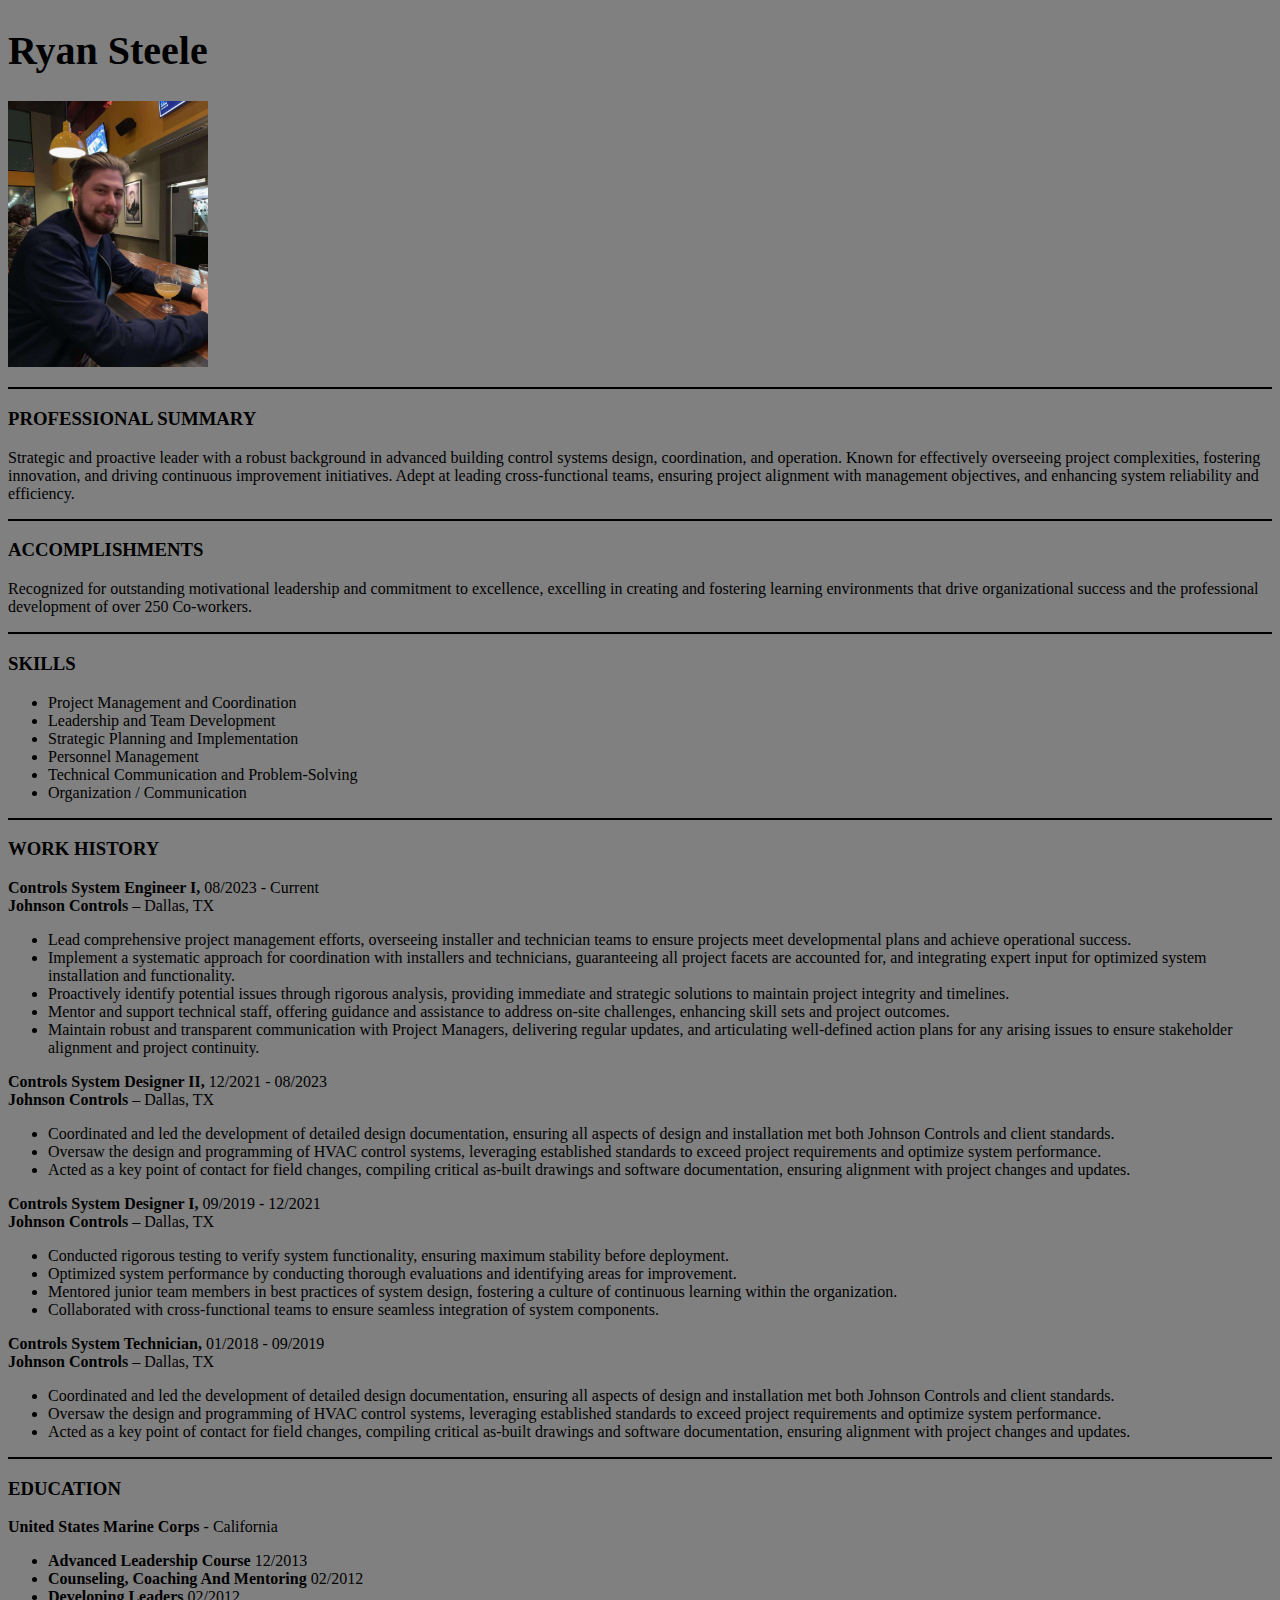
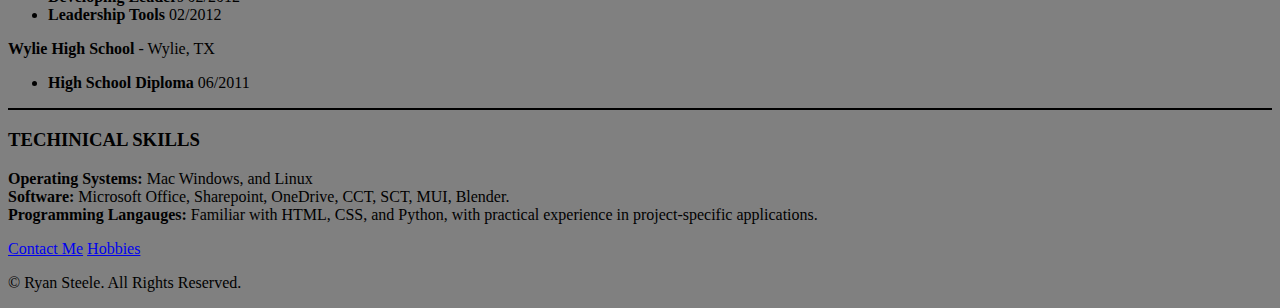
==== index.html @ ade3dffd "Add files via upload" ====
<!DOCTYPE html>
<html lang="en">
<head>
    <link
        rel="stylesheet" href="./style.css"/>
    <meta charset="UTF-8">
    <meta name="viewport" content="width=device-width">
    <title>Ryan's Resume</title>
</head>
    <body>
        <h1>Ryan Steele</h1>
        <img src="./assets/images/me.jpg" width="200">
        <p>
        </p>
        <hr>
        <h3>PROFESSIONAL SUMMARY</h3>
            <p> Strategic and proactive leader with a robust background in advanced building control systems design, coordination, and operation. Known for effectively overseeing project complexities, fostering innovation, and 
                driving continuous improvement initiatives. Adept at leading cross-functional teams, ensuring project
                alignment with management objectives, and enhancing system reliability and efficiency.
            </p>
        <hr>
        <h3> ACCOMPLISHMENTS </h3>
            <p>
                Recognized for outstanding motivational leadership and commitment to excellence, excelling in creating and
                fostering learning environments that drive organizational success and the professional development of over 
                250 Co-workers.
            </p>
        <hr>
        <h3>SKILLS</h3>
            <span class="skills">
            <ul>
                <li>Project Management and Coordination</li>
                <li>Leadership and Team Development</li>
                <li>Strategic Planning and Implementation</li>
                <li>Personnel Management</li>
                <li>Technical Communication and Problem-Solving</li>
                <li>Organization / Communication</li>
            </ul>
        <hr/>
            
        <h3>WORK HISTORY</h3>
            <p>
                <b>Controls System Engineer I,</b> 08/2023 - Current<br>
                <b>Johnson Controls</b> – Dallas, TX
                <ul>
                    <li>Lead comprehensive project management efforts, overseeing installer and technician teams to ensure projects meet developmental plans and achieve operational success.</li>
                    <li>Implement a systematic approach for coordination with installers and technicians, guaranteeing all project facets are accounted for, and integrating expert input for optimized system installation and functionality.</li>
                    <li>Proactively identify potential issues through rigorous analysis, providing immediate and strategic solutions to maintain project integrity and timelines.</li>
                    <li>Mentor and support technical staff, offering guidance and assistance to address on-site challenges, enhancing skill sets and project outcomes.</li>
                    <li>Maintain robust and transparent communication with Project Managers, delivering regular updates, and articulating well-defined action plans for any arising issues to ensure stakeholder alignment and project continuity.</li>
                </ul>
            </p>
            <p>
                <b>Controls System Designer II,</b> 12/2021 - 08/2023<br>
                <b>Johnson Controls</b> – Dallas, TX
                <ul>
                    <li>Coordinated and led the development of detailed design documentation, ensuring all aspects of design and installation met both Johnson Controls and client standards.</li>
                    <li>Oversaw the design and programming of HVAC control systems, leveraging established standards to exceed project requirements and optimize system performance.</li>
                    <li>Acted as a key point of contact for field changes, compiling critical as-built drawings and software documentation, ensuring alignment with project changes and updates.</li> 
                </ul>     
            </p>
            <p>
                <b>Controls System Designer I,</b> 09/2019 - 12/2021<br>
                <b>Johnson Controls</b> – Dallas, TX
                <ul>
                    <li>Conducted rigorous testing to verify system functionality, ensuring maximum stability before deployment.</li>
                    <li>Optimized system performance by conducting thorough evaluations and identifying areas for improvement.</li>
                    <li>Mentored junior team members in best practices of system design, fostering a culture of continuous learning within the organization.</li>
                    <li>Collaborated with cross-functional teams to ensure seamless integration of system components.</li> 
                </ul>     
            </p>
            <p>
                <b>Controls System Technician,</b> 01/2018 - 09/2019<br>
                <b>Johnson Controls</b> – Dallas, TX
                <ul>
                    <li>Coordinated and led the development of detailed design documentation, ensuring all aspects of design and installation met both Johnson Controls and client standards.</li>
                    <li>Oversaw the design and programming of HVAC control systems, leveraging established standards to exceed project requirements and optimize system performance. </li>
                    <li>Acted as a key point of contact for field changes, compiling critical as-built drawings and software documentation, ensuring alignment with project changes and updates.</li> 
                </ul>     
            </p>
        <hr>
        <h3>EDUCATION</h3>
            <P>
                <B>United States Marine Corps</B> - California
                    <UL>
                        <li><b>Advanced Leadership Course </b>12/2013</li>
                        <li><b>Counseling, Coaching And Mentoring </b>02/2012</li>
                        <li><b>Developing Leaders </b>02/2012</li>
                        <li><b>Leadership Tools </b>02/2012</li>
                    </UL>
            </P>
            <P>
                <B>Wylie High School </B>- Wylie, TX
                    <UL>
                        <li><b>High School Diploma </b>06/2011</li>
                    </UL>
            </P>
        <hr>
        <h3>TECHINICAL SKILLS</h3>
            <p>
                <b>Operating Systems:</b> Mac Windows, and Linux<br>
                <b>Software:</b> Microsoft Office, Sharepoint, OneDrive, CCT, SCT, MUI, Blender. <br>
                <b>Programming Langauges:</b> Familiar with HTML, CSS, and Python, with practical experience in project-specific applications.<br>
            </p>
        <a href="./public/Contact.html">Contact Me</a>
        <a href="./public/hobbies.html">Hobbies</a>
    </body>
    <footer><p>© Ryan Steele. All Rights Reserved.</p>

    </footer>
</html>
---- style.css ----
h1{font-size: 40px; } 
*{background-color: grey; }
hr{color: black; border-style: solid;}
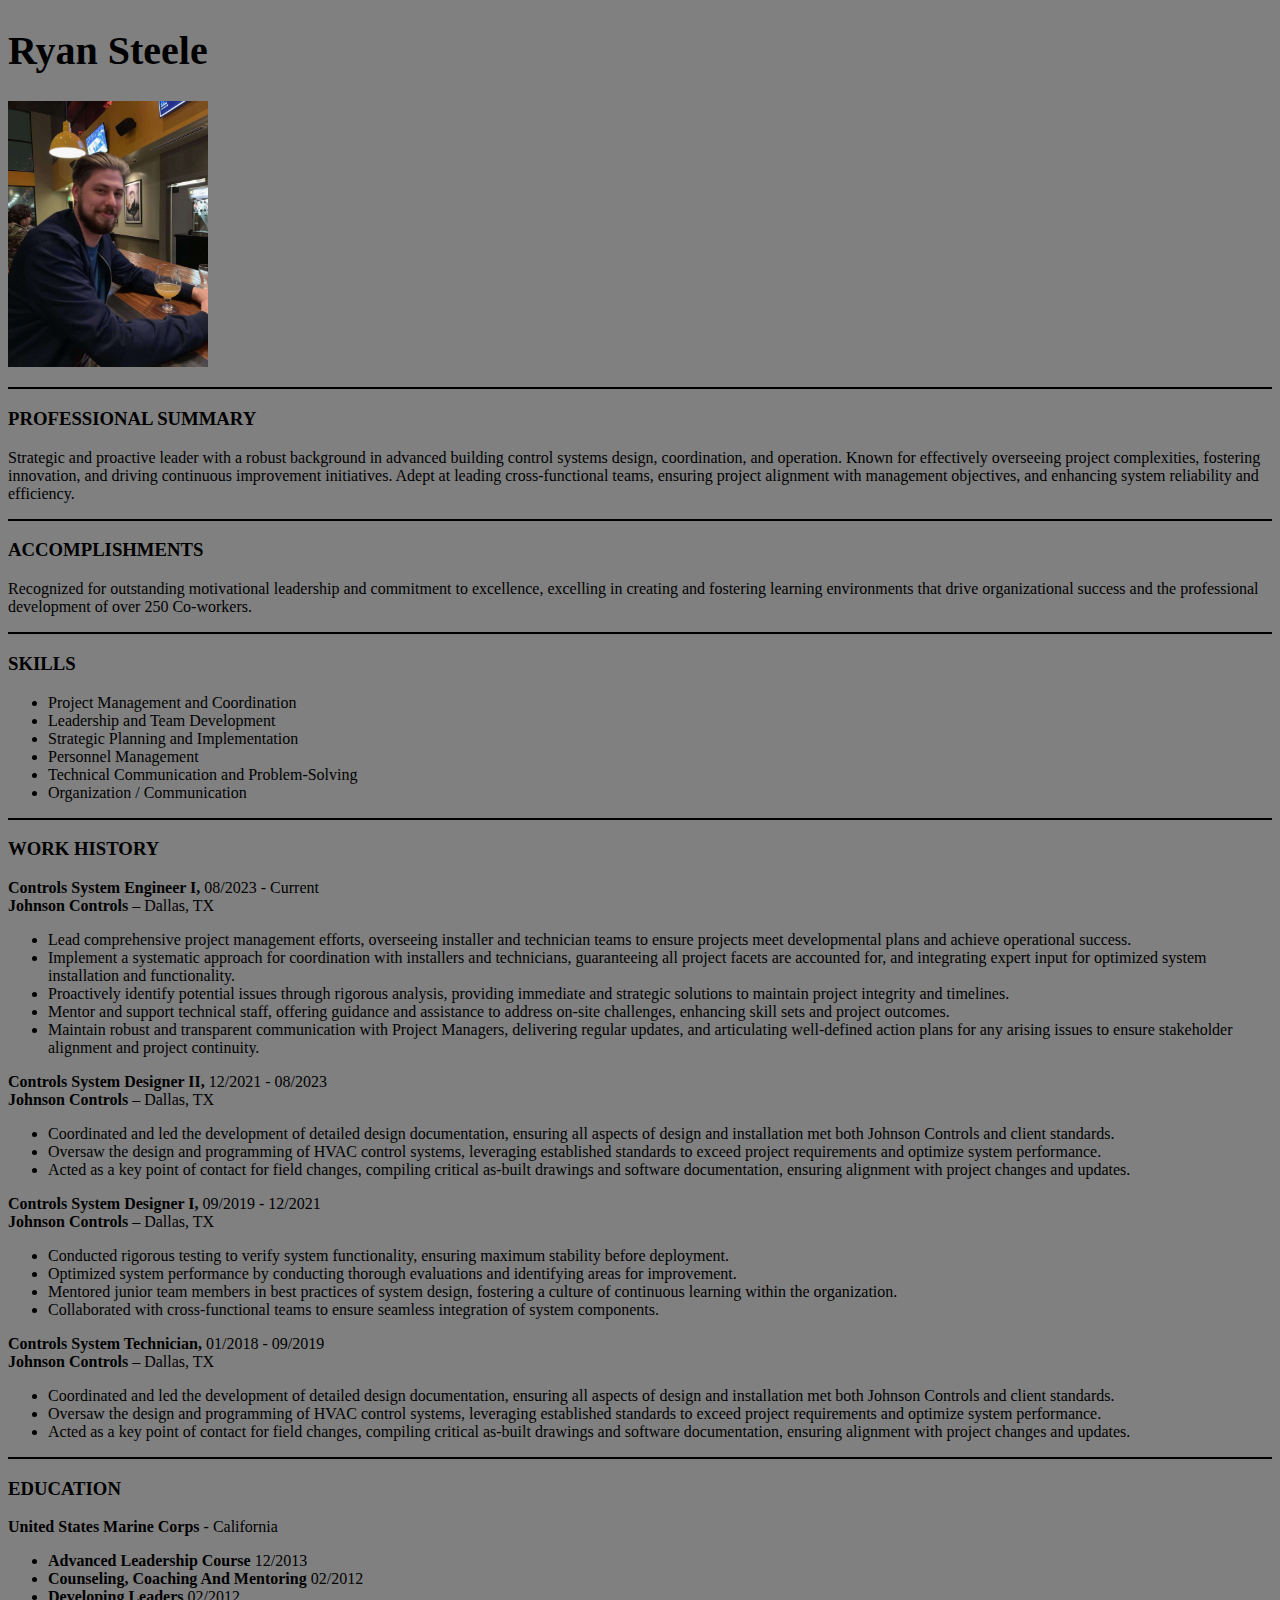
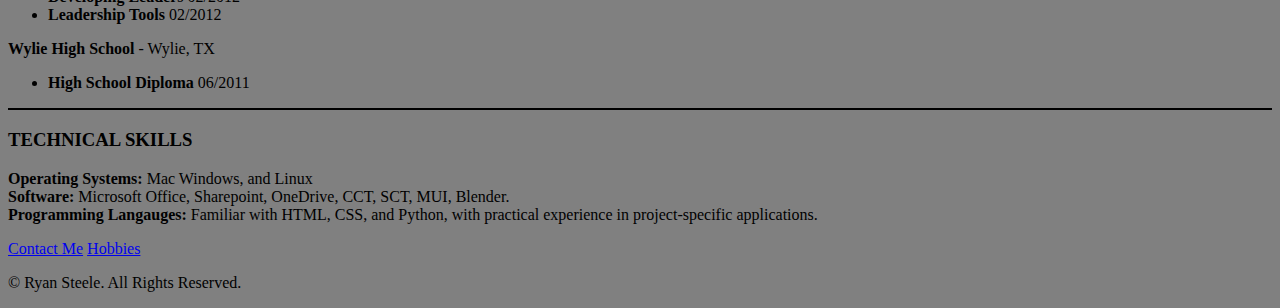
==== commit 164c3f27: "Update index.html" ====
--- a/index.html
+++ b/index.html
@@ -96,7 +96,7 @@
                     </UL>
             </P>
         <hr>
-        <h3>TECHINICAL SKILLS</h3>
+        <h3>TECHNICAL SKILLS</h3>
             <p>
                 <b>Operating Systems:</b> Mac Windows, and Linux<br>
                 <b>Software:</b> Microsoft Office, Sharepoint, OneDrive, CCT, SCT, MUI, Blender. <br>
@@ -108,4 +108,4 @@
     <footer><p>© Ryan Steele. All Rights Reserved.</p>
 
     </footer>
-</html>+</html>
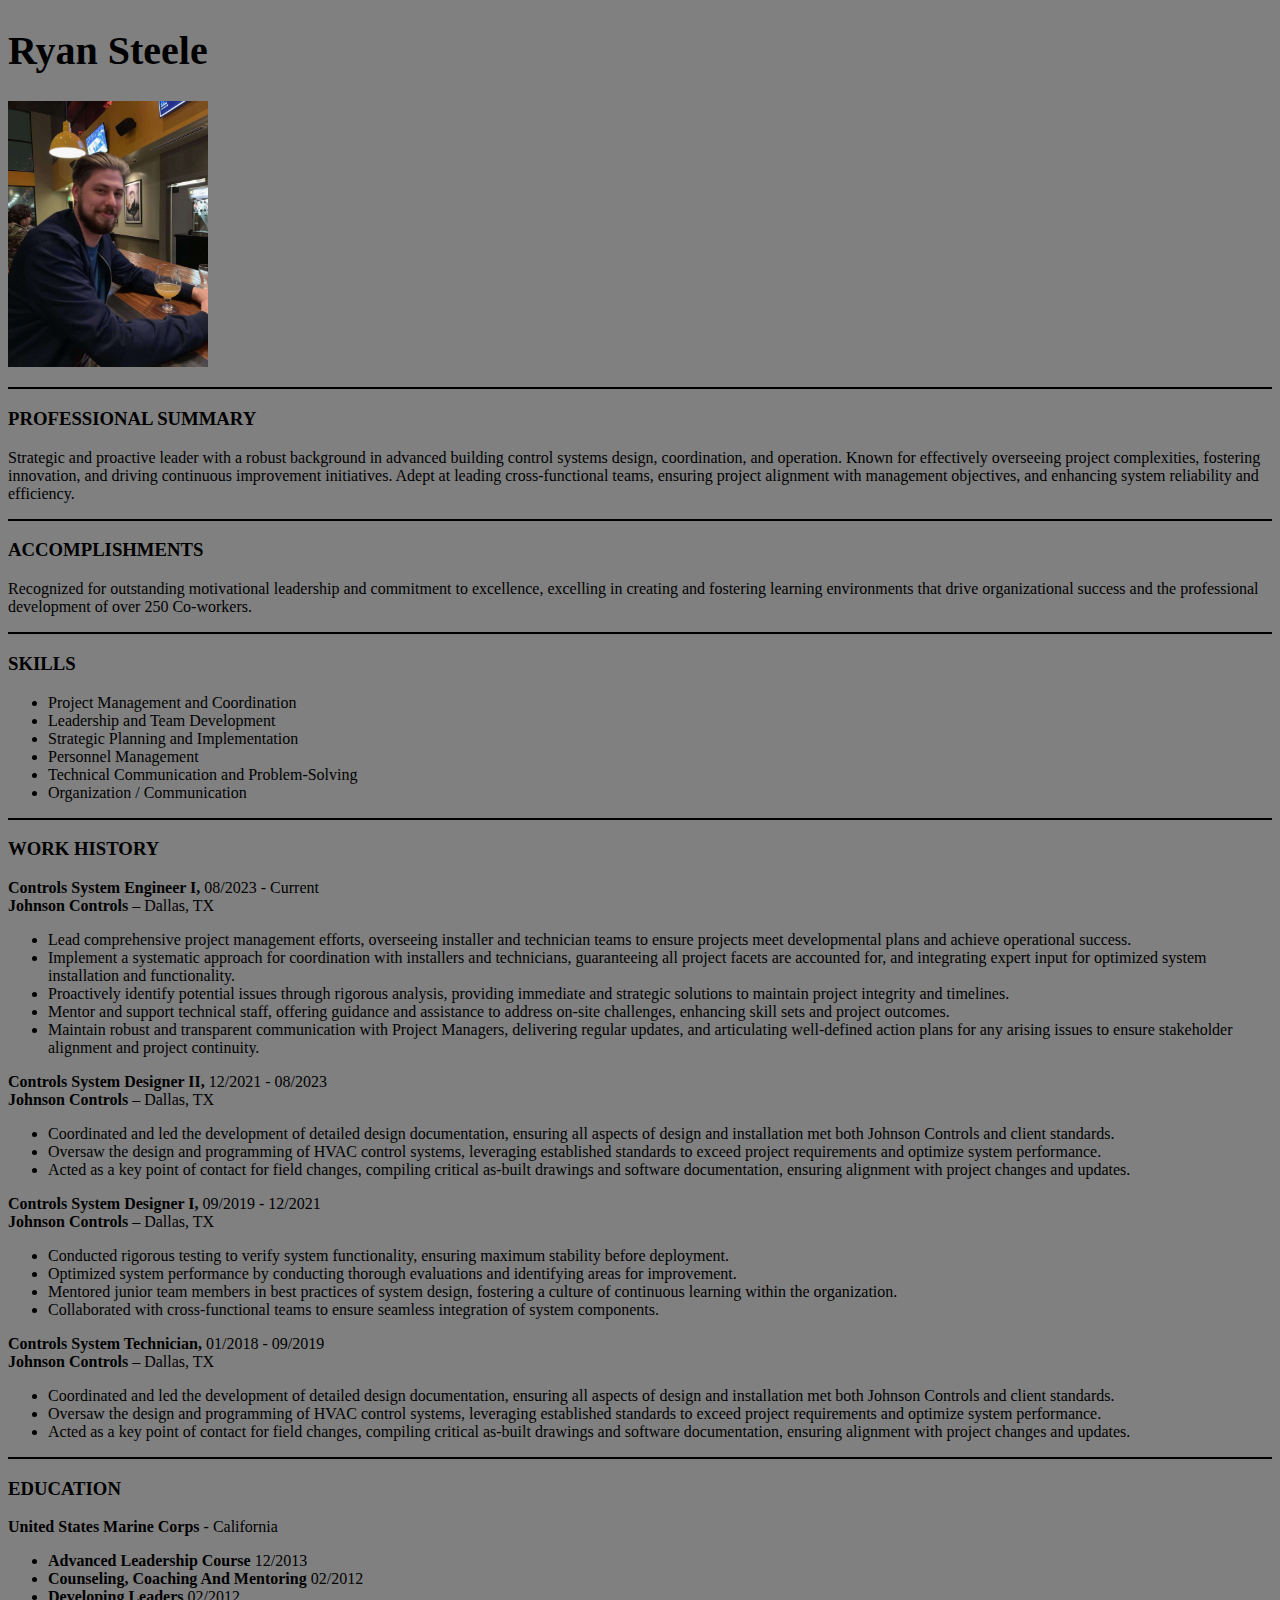
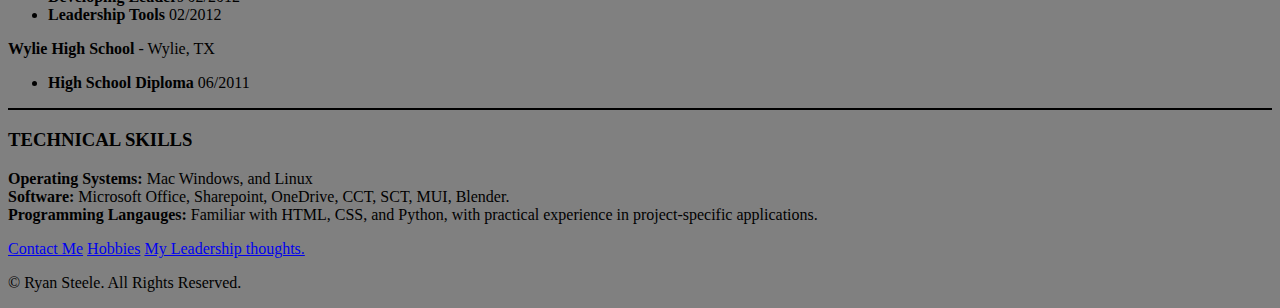
==== commit 91106be9: "Update index.html" ====
--- a/index.html
+++ b/index.html
@@ -104,6 +104,7 @@
             </p>
         <a href="./public/Contact.html">Contact Me</a>
         <a href="./public/hobbies.html">Hobbies</a>
+        <a href="./public/leadership.html">My Leadership thoughts.</a>
     </body>
     <footer><p>© Ryan Steele. All Rights Reserved.</p>
 
--- a/style.css
+++ b/style.css
@@ -1,3 +1,20 @@
 h1{font-size: 40px; } 
 *{background-color: grey; }
 hr{color: black; border-style: solid;}
+
+.hobbies{text-align:center;
+        }
+.hobbies ul{
+    display: inline-block;
+    padding-left: 0;
+    list-style: none;
+    text-align: left;
+  }
+.hobbies ul li{
+    position:relative;
+  }
+.hobbies ul li::before{
+    content:'•';
+    position: absolute;
+    left: -1em;
+}
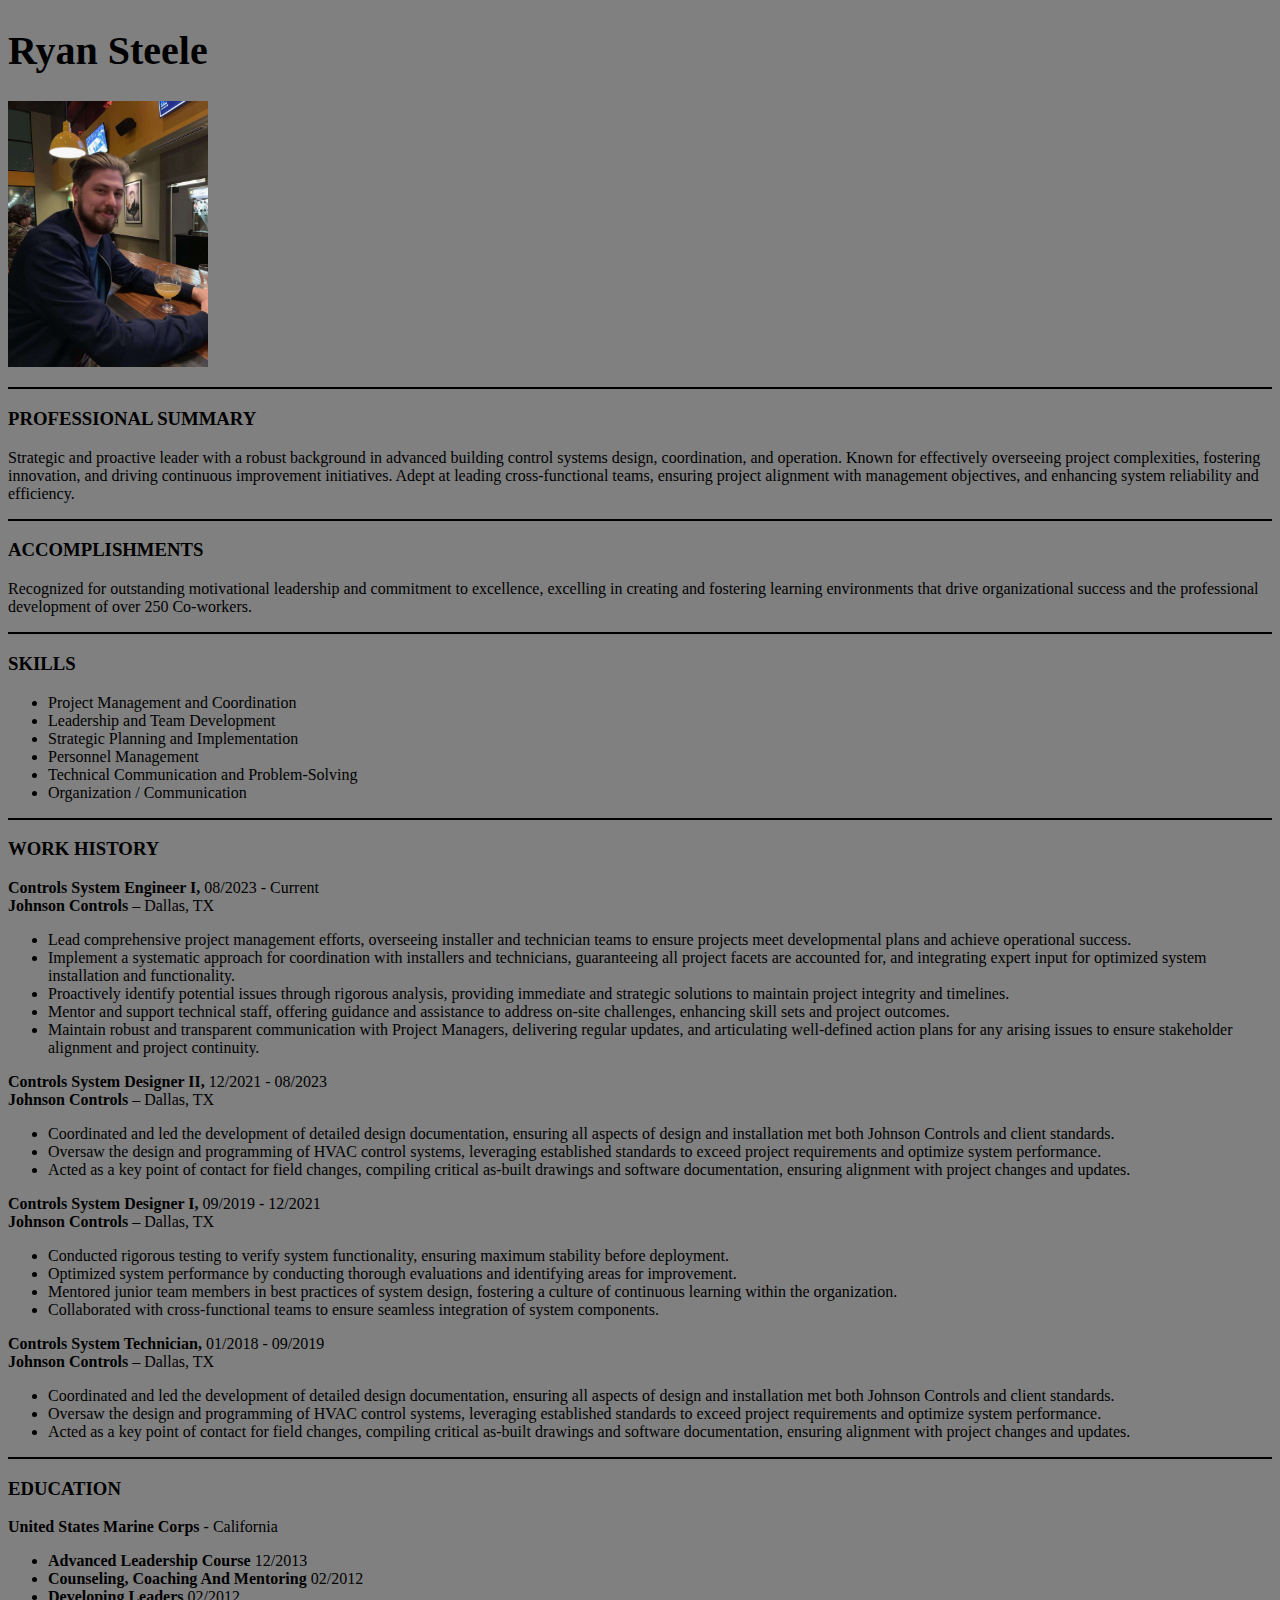
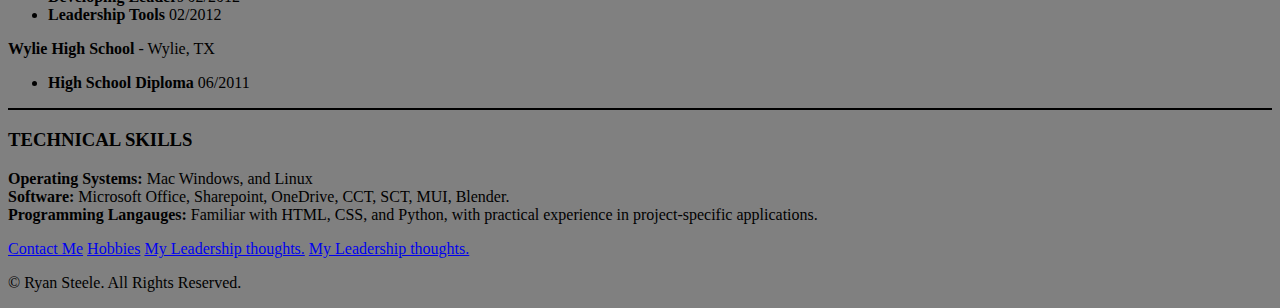
==== commit 585360a4: "Update index.html" ====
--- a/index.html
+++ b/index.html
@@ -105,6 +105,7 @@
         <a href="./public/Contact.html">Contact Me</a>
         <a href="./public/hobbies.html">Hobbies</a>
         <a href="./public/leadership.html">My Leadership thoughts.</a>
+        <a href="./public/items.html">My Leadership thoughts.</a>
     </body>
     <footer><p>© Ryan Steele. All Rights Reserved.</p>
 
--- a/style.css
+++ b/style.css
@@ -18,3 +18,6 @@
     position: absolute;
     left: -1em;
 }
+.leadership{
+        font-size: 1rem;
+}
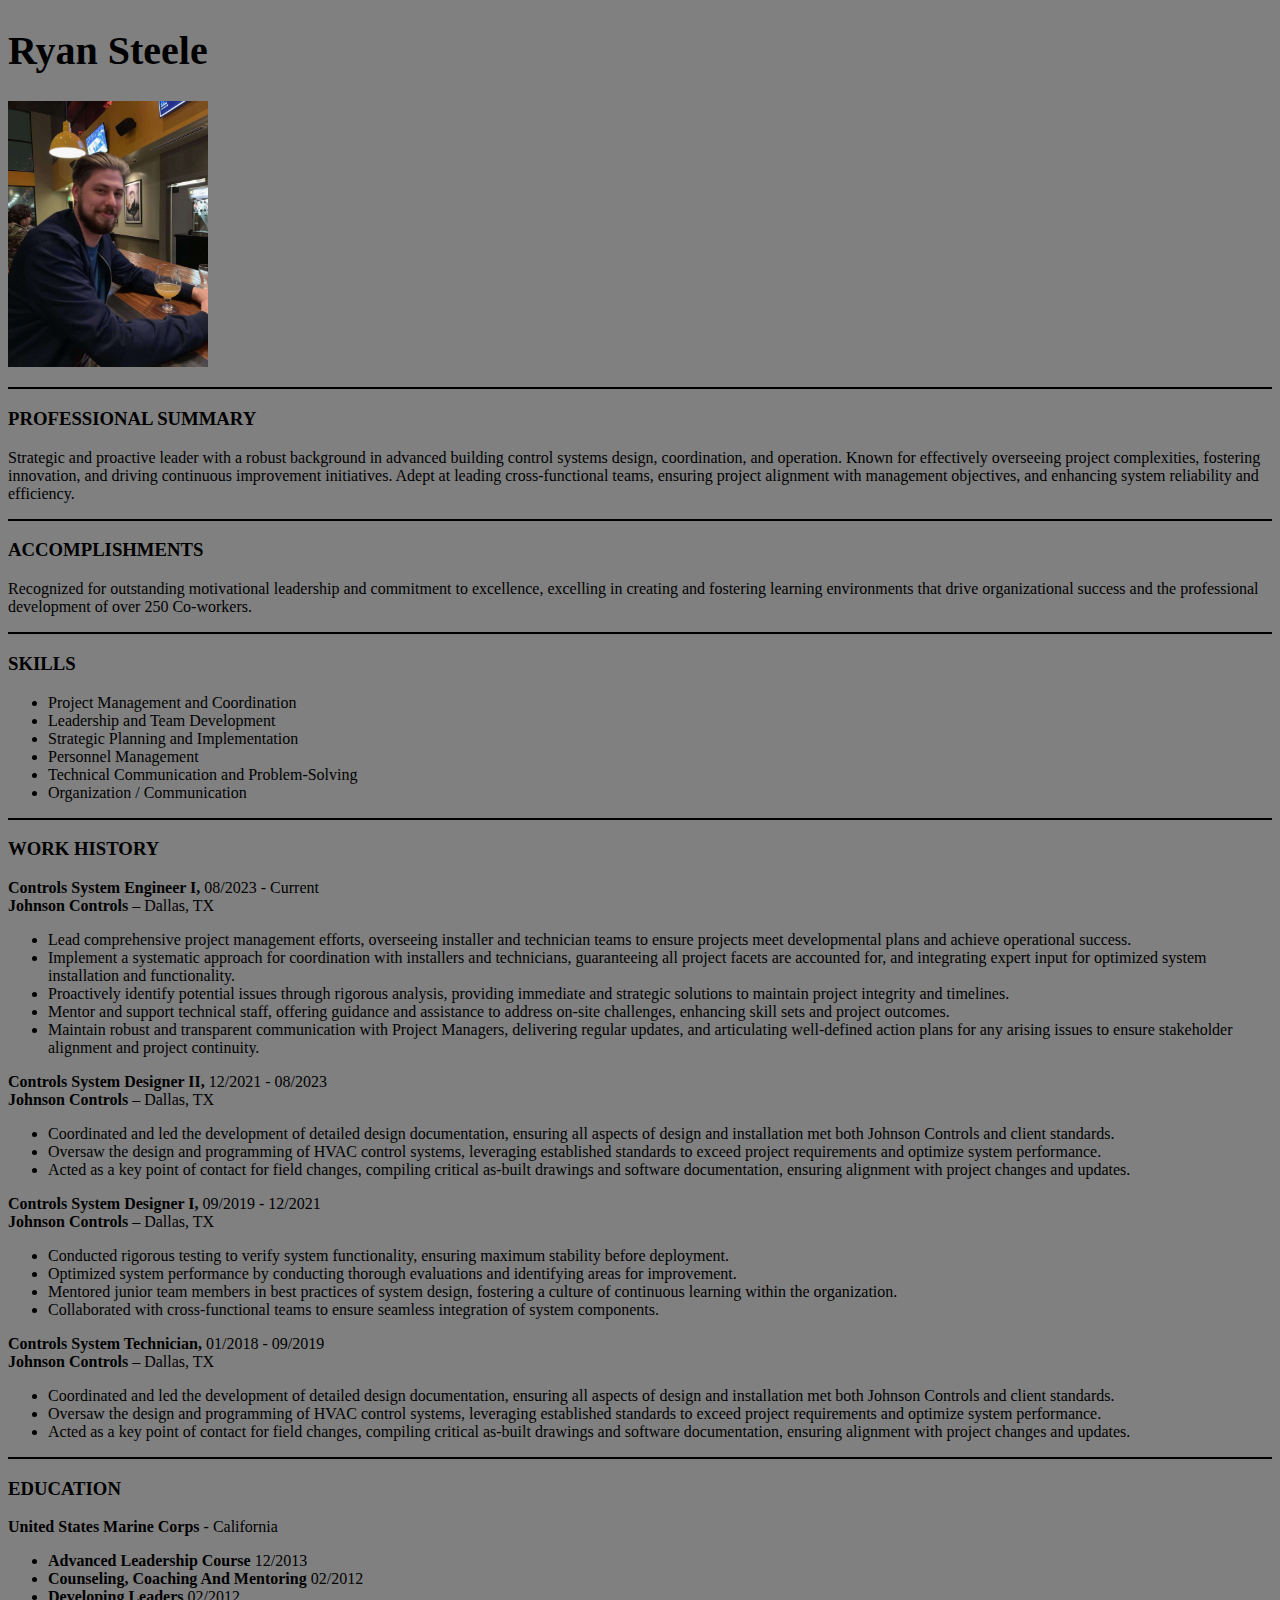
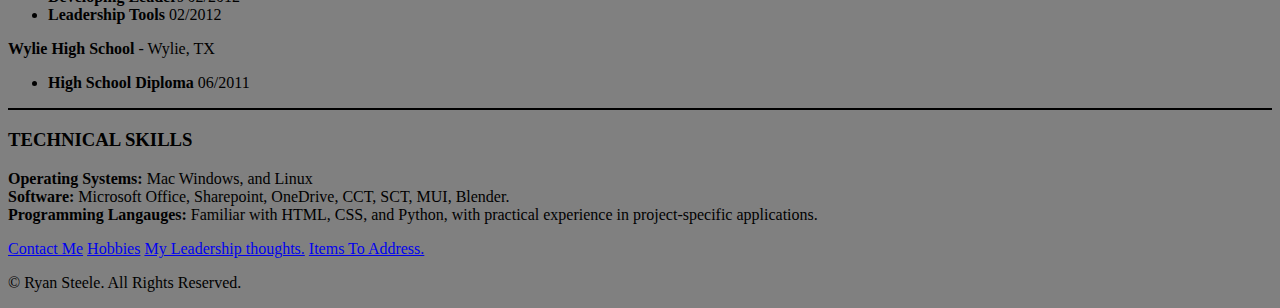
==== commit ba9963c8: "Update index.html" ====
--- a/index.html
+++ b/index.html
@@ -105,7 +105,7 @@
         <a href="./public/Contact.html">Contact Me</a>
         <a href="./public/hobbies.html">Hobbies</a>
         <a href="./public/leadership.html">My Leadership thoughts.</a>
-        <a href="./public/items.html">My Leadership thoughts.</a>
+        <a href="./public/items.html">Items To Address.</a>
     </body>
     <footer><p>© Ryan Steele. All Rights Reserved.</p>
 
--- a/style.css
+++ b/style.css
@@ -21,3 +21,9 @@
 .leadership{
         font-size: 1rem;
 }
+.main{
+    font-weight: 600;
+}
+.sub{
+    font-weight: 400;
+}
